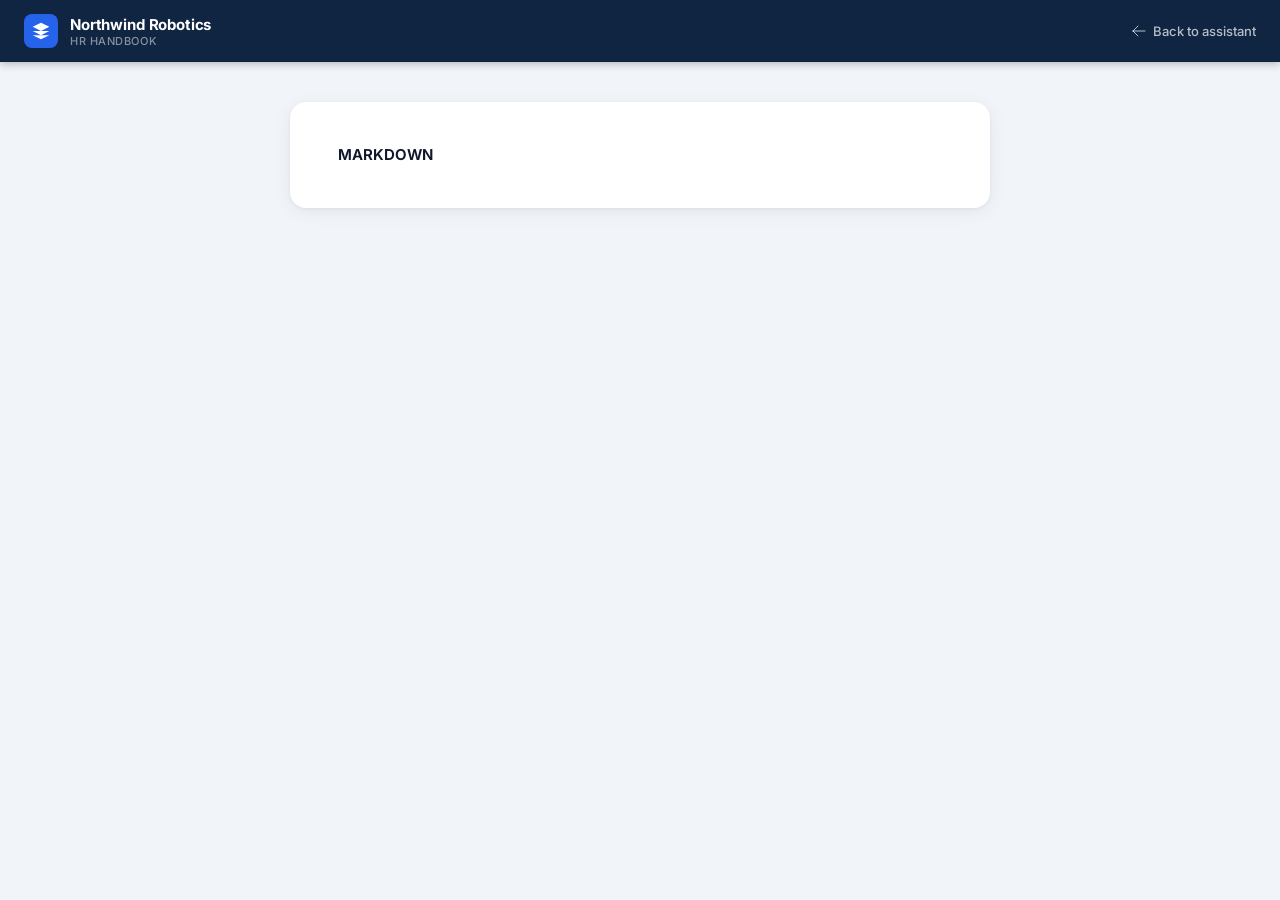
==== static/doc.html @ 07580472 "Stages 2–6: ingest, retrieve, generate, server, eval, frontend" ====
<!DOCTYPE html>
<html lang="en">
<head>
  <meta charset="UTF-8" />
  <meta name="viewport" content="width=device-width, initial-scale=1.0" />
  <title>Northwind Robotics — HR Handbook</title>
  <link rel="preconnect" href="https://fonts.googleapis.com" />
  <link rel="preconnect" href="https://fonts.gstatic.com" crossorigin />
  <link href="https://fonts.googleapis.com/css2?family=Inter:wght@400;500;600;700&display=swap" rel="stylesheet" />
  <script src="/static/marked.min.js"></script>
  <script src="/static/purify.min.js"></script>
  <style>
    *, *::before, *::after { box-sizing: border-box; margin: 0; padding: 0; }

    :root {
      --navy:      #0f2542;
      --blue:      #2563eb;
      --slate-50:  #f8fafc;
      --slate-100: #f1f5f9;
      --slate-200: #e2e8f0;
      --slate-400: #94a3b8;
      --slate-500: #64748b;
      --slate-700: #334155;
      --slate-900: #0f172a;
      --white:     #ffffff;
    }

    html, body {
      min-height: 100%;
      font-family: 'Inter', system-ui, sans-serif;
      background: var(--slate-100);
      color: var(--slate-900);
      -webkit-font-smoothing: antialiased;
    }

    header {
      background: var(--navy);
      padding: 0 24px;
      height: 62px;
      display: flex;
      align-items: center;
      gap: 12px;
      box-shadow: 0 2px 8px rgba(0,0,0,.25);
    }

    .logo {
      width: 34px; height: 34px;
      background: var(--blue);
      border-radius: 8px;
      display: flex; align-items: center; justify-content: center;
      flex-shrink: 0;
      text-decoration: none;
    }
    .logo svg { width: 20px; height: 20px; fill: white; }

    .header-text { display: flex; flex-direction: column; }
    .header-title   { font-size: 15px; font-weight: 700; color: white; letter-spacing: -.01em; }
    .header-subtitle { font-size: 11px; color: rgba(255,255,255,.5); font-weight: 500; text-transform: uppercase; letter-spacing: .05em; }

    .back-link {
      margin-left: auto;
      font-size: 13px;
      font-weight: 500;
      color: rgba(255,255,255,.7);
      text-decoration: none;
      display: flex;
      align-items: center;
      gap: 6px;
      transition: color .15s;
    }
    .back-link:hover { color: white; }
    .back-link svg { width: 16px; height: 16px; stroke: currentColor; fill: none; }

    main {
      max-width: 740px;
      margin: 40px auto;
      padding: 0 20px 60px;
    }

    .doc-card {
      background: var(--white);
      border-radius: 16px;
      box-shadow: 0 1px 4px rgba(0,0,0,.06), 0 4px 20px rgba(0,0,0,.06);
      padding: 40px 48px;
    }

    /* ── Markdown styles ── */
    .doc-card h1 {
      font-size: 1.6em;
      font-weight: 700;
      color: var(--slate-900);
      margin-bottom: .6em;
      padding-bottom: .4em;
      border-bottom: 2px solid var(--slate-100);
    }
    .doc-card h2 {
      font-size: 1.15em;
      font-weight: 700;
      color: var(--slate-900);
      margin-top: 1.6em;
      margin-bottom: .4em;
    }
    .doc-card h3 {
      font-size: .95em;
      font-weight: 700;
      text-transform: uppercase;
      letter-spacing: .05em;
      color: var(--slate-500);
      margin-top: 1.4em;
      margin-bottom: .35em;
    }
    .doc-card h1:first-child,
    .doc-card h2:first-child { margin-top: 0; }

    .doc-card p {
      font-size: 15px;
      line-height: 1.75;
      color: var(--slate-700);
      margin-bottom: .85em;
    }
    .doc-card p:last-child { margin-bottom: 0; }

    .doc-card strong { font-weight: 650; color: var(--slate-900); }
    .doc-card em     { font-style: italic; }

    .doc-card ul, .doc-card ol {
      padding-left: 1.5em;
      margin-bottom: .85em;
      font-size: 15px;
      line-height: 1.75;
      color: var(--slate-700);
    }
    .doc-card li { margin-bottom: .3em; }

    .doc-card table {
      border-collapse: collapse;
      width: 100%;
      font-size: 14px;
      margin-bottom: 1em;
      border-radius: 8px;
      overflow: hidden;
    }
    .doc-card th {
      background: var(--slate-50);
      font-weight: 600;
      color: var(--slate-700);
      padding: 9px 14px;
      text-align: left;
      border-bottom: 1px solid var(--slate-200);
    }
    .doc-card td {
      padding: 9px 14px;
      color: var(--slate-700);
      border-bottom: 1px solid var(--slate-100);
    }
    .doc-card tr:last-child td { border-bottom: none; }
    .doc-card tr:nth-child(even) td { background: var(--slate-50); }

    .doc-card code {
      font-family: ui-monospace, 'SF Mono', monospace;
      font-size: .85em;
      background: var(--slate-100);
      border: 1px solid var(--slate-200);
      padding: 1px 5px;
      border-radius: 4px;
    }
    .doc-card pre {
      background: var(--slate-100);
      border: 1px solid var(--slate-200);
      border-radius: 8px;
      padding: 14px 16px;
      overflow-x: auto;
      margin-bottom: .85em;
    }
    .doc-card pre code { background: none; border: none; padding: 0; }

    .doc-card blockquote {
      border-left: 3px solid var(--slate-200);
      padding-left: 16px;
      color: var(--slate-500);
      margin-bottom: .85em;
    }

    .doc-card hr {
      border: none;
      border-top: 1px solid var(--slate-200);
      margin: 1.4em 0;
    }
  </style>
</head>
<body>

<header>
  <a class="logo" href="/">
    <svg viewBox="0 0 24 24"><path d="M12 2L2 7l10 5 10-5-10-5zM2 17l10 5 10-5M2 12l10 5 10-5"/></svg>
  </a>
  <div class="header-text">
    <span class="header-title">Northwind Robotics</span>
    <span class="header-subtitle">HR Handbook</span>
  </div>
  <a class="back-link" href="/">
    <svg viewBox="0 0 24 24" stroke-width="1.5">
      <path stroke-linecap="round" stroke-linejoin="round" d="M10.5 19.5L3 12m0 0l7.5-7.5M3 12h18"/>
    </svg>
    Back to assistant
  </a>
</header>

<main>
  <div class="doc-card" id="content"></div>
</main>

<script>
  const raw = `__MARKDOWN__`;
  document.getElementById('content').innerHTML = DOMPurify.sanitize(marked.parse(raw));
</script>
</body>
</html>
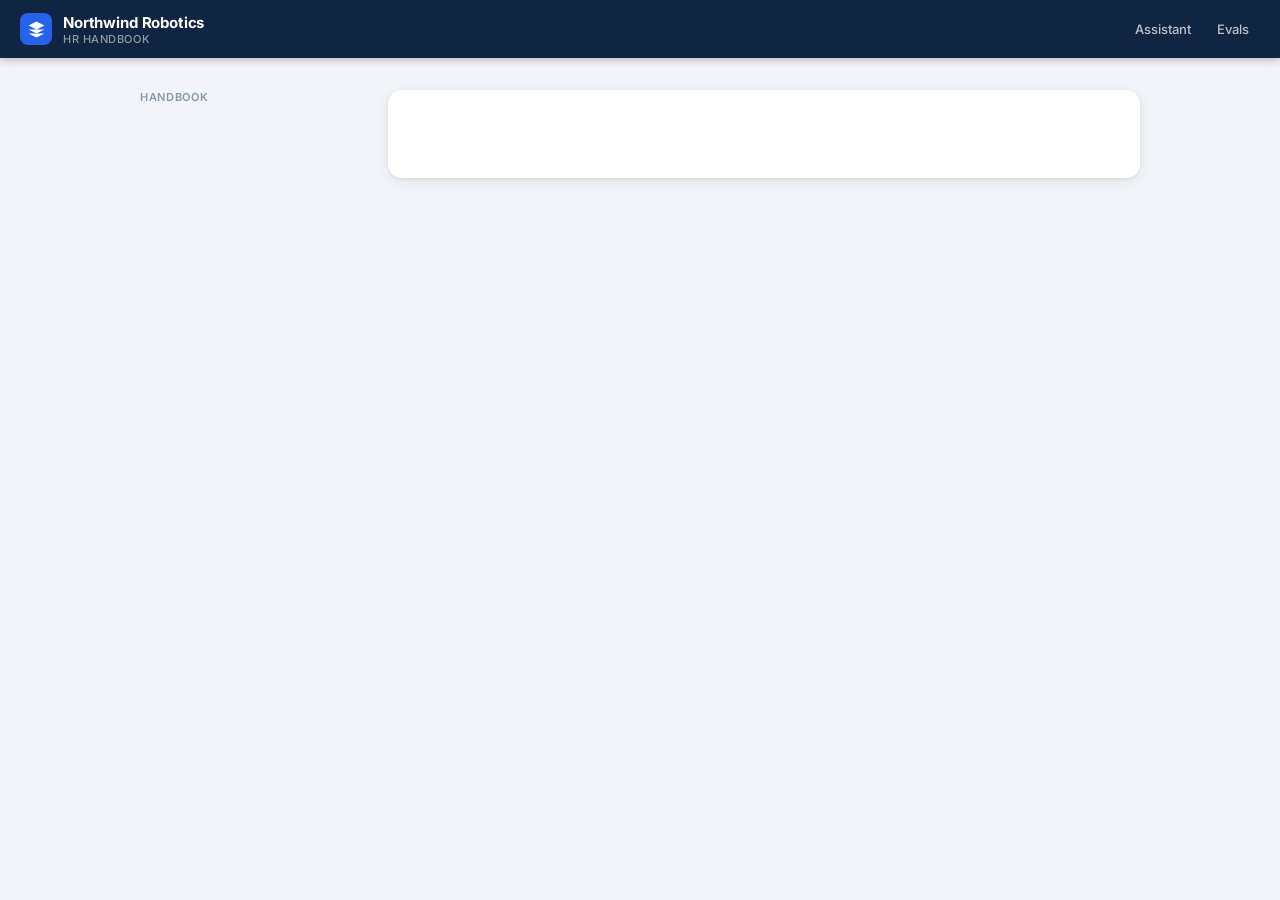
==== commit 3a7300ce: "Add eval foundation and answer-inspector UI Eval foundation: - Score retrieval separately (hit, reca" ====
--- a/static/doc.html
+++ b/static/doc.html
@@ -3,216 +3,166 @@
 <head>
   <meta charset="UTF-8" />
   <meta name="viewport" content="width=device-width, initial-scale=1.0" />
-  <title>Northwind Robotics — HR Handbook</title>
+  <title>Handbook · Northwind Robotics</title>
   <link rel="preconnect" href="https://fonts.googleapis.com" />
   <link rel="preconnect" href="https://fonts.gstatic.com" crossorigin />
   <link href="https://fonts.googleapis.com/css2?family=Inter:wght@400;500;600;700&display=swap" rel="stylesheet" />
+  <link rel="stylesheet" href="/static/app.css" />
   <script src="/static/marked.min.js"></script>
   <script src="/static/purify.min.js"></script>
   <style>
-    *, *::before, *::after { box-sizing: border-box; margin: 0; padding: 0; }
+    body { min-height: 100vh; }
+    .page {
+      max-width: 1040px; margin: 0 auto; padding: 32px 20px 64px;
+      display: grid; grid-template-columns: 220px minmax(0, 1fr); gap: 28px; align-items: start;
+    }
+    .toc { position: sticky; top: 20px; font-size: 13.5px; }
+    .toc h2 {
+      font-size: 11px; font-weight: 600; text-transform: uppercase; letter-spacing: .06em;
+      color: var(--faint); margin-bottom: 8px;
+    }
+    .toc ul { list-style: none; display: flex; flex-direction: column; gap: 2px; }
+    .toc a {
+      display: block; padding: 6px 10px; border-radius: 8px; color: var(--text-2); text-decoration: none; line-height: 1.35;
+    }
+    .toc a:hover { background: var(--surface); color: var(--accent); }
+    .toc a[aria-current="page"] { background: var(--surface); color: var(--text); font-weight: 600; box-shadow: var(--shadow); }
 
-    :root {
-      --navy:      #0f2542;
-      --blue:      #2563eb;
-      --slate-50:  #f8fafc;
-      --slate-100: #f1f5f9;
-      --slate-200: #e2e8f0;
-      --slate-400: #94a3b8;
-      --slate-500: #64748b;
-      --slate-700: #334155;
-      --slate-900: #0f172a;
-      --white:     #ffffff;
+    .passage-banner {
+      display: flex; align-items: center; gap: 12px; flex-wrap: wrap;
+      background: var(--surface); border: 1px solid var(--border); border-left: 3px solid var(--highlight-edge);
+      border-radius: 10px; padding: 10px 14px; margin-bottom: 14px; font-size: 13.5px; color: var(--text-2);
     }
+    .passage-banner button {
+      margin-left: auto; font: inherit; font-size: 12.5px; background: none; border: 1px solid var(--border-strong);
+      color: var(--text-2); border-radius: 8px; padding: 4px 10px; cursor: pointer;
+    }
+    .passage-banner button:hover { border-color: var(--accent); color: var(--accent); }
+    .passage-banner.error { border-left-color: var(--bad); }
 
-    html, body {
-      min-height: 100%;
-      font-family: 'Inter', system-ui, sans-serif;
-      background: var(--slate-100);
-      color: var(--slate-900);
-      -webkit-font-smoothing: antialiased;
+    .card {
+      background: var(--surface); border-radius: 14px; box-shadow: var(--shadow);
+      padding: 40px 48px 48px; font-size: 15px; line-height: 1.75; color: var(--text-2);
     }
+    .card.md h1 { font-size: 26px; letter-spacing: -.02em; color: var(--text); margin-bottom: 20px; padding-bottom: 16px; border-bottom: 1px solid var(--border); }
+    .card.md h2 { font-size: 17px; margin-top: 28px; }
+    .card.md h3 { font-size: 15px; }
+    .card.md p { margin-bottom: 14px; }
+    .card.md strong { color: var(--text); }
 
-    header {
-      background: var(--navy);
-      padding: 0 24px;
-      height: 62px;
-      display: flex;
-      align-items: center;
-      gap: 12px;
-      box-shadow: 0 2px 8px rgba(0,0,0,.25);
+    .hl {
+      background: var(--highlight); box-shadow: -10px 0 0 var(--highlight), 10px 0 0 var(--highlight);
+      border-radius: 2px; transition: background .3s;
     }
+    li.hl, tr.hl { box-shadow: none; }
+    .hl-start { scroll-margin-top: 90px; }
 
-    .logo {
-      width: 34px; height: 34px;
-      background: var(--blue);
-      border-radius: 8px;
-      display: flex; align-items: center; justify-content: center;
-      flex-shrink: 0;
-      text-decoration: none;
-    }
-    .logo svg { width: 20px; height: 20px; fill: white; }
-
-    .header-text { display: flex; flex-direction: column; }
-    .header-title   { font-size: 15px; font-weight: 700; color: white; letter-spacing: -.01em; }
-    .header-subtitle { font-size: 11px; color: rgba(255,255,255,.5); font-weight: 500; text-transform: uppercase; letter-spacing: .05em; }
-
-    .back-link {
-      margin-left: auto;
-      font-size: 13px;
-      font-weight: 500;
-      color: rgba(255,255,255,.7);
-      text-decoration: none;
-      display: flex;
-      align-items: center;
-      gap: 6px;
-      transition: color .15s;
-    }
-    .back-link:hover { color: white; }
-    .back-link svg { width: 16px; height: 16px; stroke: currentColor; fill: none; }
-
-    main {
-      max-width: 740px;
-      margin: 40px auto;
-      padding: 0 20px 60px;
-    }
-
-    .doc-card {
-      background: var(--white);
-      border-radius: 16px;
-      box-shadow: 0 1px 4px rgba(0,0,0,.06), 0 4px 20px rgba(0,0,0,.06);
-      padding: 40px 48px;
-    }
-
-    /* ── Markdown styles ── */
-    .doc-card h1 {
-      font-size: 1.6em;
-      font-weight: 700;
-      color: var(--slate-900);
-      margin-bottom: .6em;
-      padding-bottom: .4em;
-      border-bottom: 2px solid var(--slate-100);
-    }
-    .doc-card h2 {
-      font-size: 1.15em;
-      font-weight: 700;
-      color: var(--slate-900);
-      margin-top: 1.6em;
-      margin-bottom: .4em;
-    }
-    .doc-card h3 {
-      font-size: .95em;
-      font-weight: 700;
-      text-transform: uppercase;
-      letter-spacing: .05em;
-      color: var(--slate-500);
-      margin-top: 1.4em;
-      margin-bottom: .35em;
-    }
-    .doc-card h1:first-child,
-    .doc-card h2:first-child { margin-top: 0; }
-
-    .doc-card p {
-      font-size: 15px;
-      line-height: 1.75;
-      color: var(--slate-700);
-      margin-bottom: .85em;
-    }
-    .doc-card p:last-child { margin-bottom: 0; }
-
-    .doc-card strong { font-weight: 650; color: var(--slate-900); }
-    .doc-card em     { font-style: italic; }
-
-    .doc-card ul, .doc-card ol {
-      padding-left: 1.5em;
-      margin-bottom: .85em;
-      font-size: 15px;
-      line-height: 1.75;
-      color: var(--slate-700);
-    }
-    .doc-card li { margin-bottom: .3em; }
-
-    .doc-card table {
-      border-collapse: collapse;
-      width: 100%;
-      font-size: 14px;
-      margin-bottom: 1em;
-      border-radius: 8px;
-      overflow: hidden;
-    }
-    .doc-card th {
-      background: var(--slate-50);
-      font-weight: 600;
-      color: var(--slate-700);
-      padding: 9px 14px;
-      text-align: left;
-      border-bottom: 1px solid var(--slate-200);
-    }
-    .doc-card td {
-      padding: 9px 14px;
-      color: var(--slate-700);
-      border-bottom: 1px solid var(--slate-100);
-    }
-    .doc-card tr:last-child td { border-bottom: none; }
-    .doc-card tr:nth-child(even) td { background: var(--slate-50); }
-
-    .doc-card code {
-      font-family: ui-monospace, 'SF Mono', monospace;
-      font-size: .85em;
-      background: var(--slate-100);
-      border: 1px solid var(--slate-200);
-      padding: 1px 5px;
-      border-radius: 4px;
-    }
-    .doc-card pre {
-      background: var(--slate-100);
-      border: 1px solid var(--slate-200);
-      border-radius: 8px;
-      padding: 14px 16px;
-      overflow-x: auto;
-      margin-bottom: .85em;
-    }
-    .doc-card pre code { background: none; border: none; padding: 0; }
-
-    .doc-card blockquote {
-      border-left: 3px solid var(--slate-200);
-      padding-left: 16px;
-      color: var(--slate-500);
-      margin-bottom: .85em;
-    }
-
-    .doc-card hr {
-      border: none;
-      border-top: 1px solid var(--slate-200);
-      margin: 1.4em 0;
+    @media (max-width: 760px) {
+      .page { grid-template-columns: 1fr; padding: 18px 16px 48px; gap: 16px; }
+      .toc { position: static; }
+      .toc ul { flex-direction: row; flex-wrap: wrap; gap: 6px; }
+      .toc a { background: var(--surface); border: 1px solid var(--border); padding: 5px 10px; font-size: 12.5px; }
+      .card { padding: 24px 20px 28px; }
+      .card.md h1 { font-size: 22px; }
     }
   </style>
 </head>
 <body>
+  <header class="site-header">
+    <a class="brand" href="/">
+      <span class="logo" aria-hidden="true">
+        <svg viewBox="0 0 24 24"><path d="M12 2L2 7l10 5 10-5-10-5zM2 17l10 5 10-5M2 12l10 5 10-5"/></svg>
+      </span>
+      <span class="brand-text">
+        <span class="brand-title">Northwind Robotics</span>
+        <span class="brand-sub">HR Handbook</span>
+      </span>
+    </a>
+    <nav class="site-nav" aria-label="Main">
+      <a href="/">Assistant</a>
+      <a href="/evals">Evals</a>
+    </nav>
+  </header>
 
-<header>
-  <a class="logo" href="/">
-    <svg viewBox="0 0 24 24"><path d="M12 2L2 7l10 5 10-5-10-5zM2 17l10 5 10-5M2 12l10 5 10-5"/></svg>
-  </a>
-  <div class="header-text">
-    <span class="header-title">Northwind Robotics</span>
-    <span class="header-subtitle">HR Handbook</span>
+  <div class="page">
+    <nav class="toc" aria-label="Handbook documents">
+      <h2>Handbook</h2>
+      <ul id="toc"></ul>
+    </nav>
+    <main>
+      <div id="banner-slot"></div>
+      <article class="card md" id="content"></article>
+    </main>
   </div>
-  <a class="back-link" href="/">
-    <svg viewBox="0 0 24 24" stroke-width="1.5">
-      <path stroke-linecap="round" stroke-linejoin="round" d="M10.5 19.5L3 12m0 0l7.5-7.5M3 12h18"/>
-    </svg>
-    Back to assistant
-  </a>
-</header>
 
-<main>
-  <div class="doc-card" id="content"></div>
-</main>
+  <script type="application/json" id="doc-data">__DOC_JSON__</script>
+  <script>
+    const data = JSON.parse(document.getElementById('doc-data').textContent);
+    const content = document.getElementById('content');
+    content.innerHTML = DOMPurify.sanitize(marked.parse(data.markdown));
+    const title = content.querySelector('h1');
+    if (title) document.title = `${title.textContent} · Northwind Robotics`;
 
-<script>
-  const raw = `__MARKDOWN__`;
-  document.getElementById('content').innerHTML = DOMPurify.sanitize(marked.parse(raw));
-</script>
+    const toc = document.getElementById('toc');
+    data.documents.forEach(d => {
+      const li = document.createElement('li');
+      const a = document.createElement('a');
+      a.href = `/docs/${encodeURIComponent(d.filename)}`;
+      a.textContent = d.title;
+      if (d.filename === data.filename) a.setAttribute('aria-current', 'page');
+      li.appendChild(a);
+      toc.appendChild(li);
+    });
+
+    const BLOCKS = 'h1, h2, h3, h4, p, li, tr, blockquote';
+    const norm = s => s.replace(/\s+/g, ' ').trim().toLowerCase();
+
+    function banner(text, { error = false } = {}) {
+      const box = document.createElement('div');
+      box.className = error ? 'passage-banner error' : 'passage-banner';
+      box.setAttribute('role', 'status');
+      box.append(text);
+      if (!error) {
+        const clear = document.createElement('button');
+        clear.type = 'button';
+        clear.textContent = 'Clear highlight';
+        clear.addEventListener('click', () => {
+          content.querySelectorAll('.hl').forEach(n => n.classList.remove('hl'));
+          box.remove();
+          history.replaceState(null, '', location.pathname);
+        });
+        box.appendChild(clear);
+      }
+      document.getElementById('banner-slot').replaceChildren(box);
+    }
+
+    // Highlight the blocks of this page that belong to the retrieved chunk.
+    // Chunks are whole paragraphs joined together, so rendering the chunk's
+    // markdown and matching block by block finds exactly that passage.
+    async function highlightChunk(chunkIndex) {
+      const res = await fetch(`/api/passages/${encodeURIComponent(data.filename)}/${chunkIndex}`);
+      const body = await res.json().catch(() => ({}));
+      if (!res.ok) {
+        banner(`Couldn't load the retrieved passage: ${body.detail || res.status}`, { error: true });
+        return;
+      }
+      const scratch = document.createElement('div');
+      scratch.innerHTML = DOMPurify.sanitize(marked.parse(body.text));
+      const wanted = new Set([...scratch.querySelectorAll(BLOCKS)].map(n => norm(n.textContent)));
+
+      const matches = [...content.querySelectorAll(BLOCKS)].filter(n => wanted.has(norm(n.textContent)));
+      matches.forEach(n => n.classList.add('hl'));
+      if (matches.length === 0) {
+        banner('The retrieved passage could not be located on this page.', { error: true });
+        return;
+      }
+      banner(`Highlighted: chunk ${chunkIndex}, the passage the assistant retrieved from this document.`);
+      matches[0].classList.add('hl-start');
+      matches[0].scrollIntoView({ block: 'start', behavior: 'smooth' });
+    }
+
+    const chunk = new URLSearchParams(location.search).get('chunk');
+    if (chunk !== null && /^\d+$/.test(chunk)) highlightChunk(Number(chunk));
+  </script>
 </body>
 </html>
--- a/static/app.css
+++ b/static/app.css
@@ -0,0 +1,164 @@
+/* Shared tokens and chrome for the chat, handbook and evals pages. */
+
+*, *::before, *::after { box-sizing: border-box; margin: 0; padding: 0; }
+
+:root {
+  color-scheme: light;
+  --bg:            #f1f5f9;
+  --surface:       #ffffff;
+  --surface-2:     #f8fafc;
+  --surface-3:     #eef2f7;
+  --border:        #e2e8f0;
+  --border-strong: #cbd5e1;
+  --text:          #0f172a;
+  --text-2:        #334155;
+  --muted:         #64748b;
+  --faint:         #8a97ab;
+  --accent:        #2563eb;
+  --accent-strong: #1d4ed8;
+  --accent-soft:   rgba(37, 99, 235, .10);
+  --on-accent:     #ffffff;
+  --header-bg:     #0f2542;
+  --highlight:     #fff4c2;
+  --highlight-edge:#e0b100;
+  /* Status: fixed steps, always shown with an icon and a label. */
+  --good:          #0a7d0a;
+  --good-soft:     #e7f5e7;
+  --bad:           #c22f2f;
+  --bad-soft:      #fdecec;
+  --warn:          #8a5a00;
+  --warn-soft:     #fff4dc;
+  --radius:        14px;
+  --shadow:        0 1px 4px rgba(0,0,0,.08), 0 4px 16px rgba(0,0,0,.06);
+  --mono:          ui-monospace, 'SF Mono', Menlo, monospace;
+}
+
+@media (prefers-color-scheme: dark) {
+  :root:not([data-theme="light"]) {
+    color-scheme: dark;
+    --bg:            #0b1220;
+    --surface:       #131c2e;
+    --surface-2:     #172136;
+    --surface-3:     #1d2940;
+    --border:        #26324a;
+    --border-strong: #34425f;
+    --text:          #e6ebf3;
+    --text-2:        #c4cddc;
+    --muted:         #9aa7bd;
+    --faint:         #7d8aa2;
+    --accent:        #6b9bff;
+    --accent-strong: #8db2ff;
+    --accent-soft:   rgba(107, 155, 255, .14);
+    --on-accent:     #0b1220;
+    --header-bg:     #0a1630;
+    --highlight:     #4a3d0a;
+    --highlight-edge:#d9a400;
+    --good:          #3fbf3f;
+    --good-soft:     rgba(12, 163, 12, .16);
+    --bad:           #f07070;
+    --bad-soft:      rgba(208, 59, 59, .18);
+    --warn:          #f5b83d;
+    --warn-soft:     rgba(250, 178, 25, .14);
+    --shadow:        0 1px 3px rgba(0,0,0,.4), 0 4px 16px rgba(0,0,0,.3);
+  }
+}
+
+html, body {
+  font-family: 'Inter', system-ui, sans-serif;
+  background: var(--bg);
+  color: var(--text);
+  -webkit-font-smoothing: antialiased;
+}
+
+a { color: var(--accent); }
+:focus-visible { outline: 2px solid var(--accent); outline-offset: 2px; border-radius: 4px; }
+
+/* ── Header ── */
+.site-header {
+  background: var(--header-bg);
+  padding: 0 20px;
+  height: 58px;
+  display: flex;
+  align-items: center;
+  gap: 12px;
+  flex-shrink: 0;
+  box-shadow: 0 2px 8px rgba(0,0,0,.25);
+  position: relative;
+  z-index: 10;
+}
+.brand { display: flex; align-items: center; gap: 11px; text-decoration: none; min-width: 0; }
+.logo {
+  width: 32px; height: 32px; background: #2563eb; border-radius: 8px;
+  display: flex; align-items: center; justify-content: center; flex-shrink: 0;
+}
+.logo svg { width: 19px; height: 19px; fill: white; }
+.brand-text { display: flex; flex-direction: column; min-width: 0; }
+.brand-title { font-size: 15px; font-weight: 700; color: white; letter-spacing: -.01em; white-space: nowrap; }
+.brand-sub {
+  font-size: 11px; color: rgba(255,255,255,.55); font-weight: 500;
+  text-transform: uppercase; letter-spacing: .05em; white-space: nowrap;
+}
+
+.site-nav { margin-left: auto; display: flex; align-items: center; gap: 4px; }
+.site-nav a {
+  font-size: 13px; font-weight: 500; color: rgba(255,255,255,.72);
+  text-decoration: none; padding: 6px 11px; border-radius: 8px;
+}
+.site-nav a:hover { color: white; background: rgba(255,255,255,.08); }
+.site-nav a[aria-current="page"] { color: white; background: rgba(255,255,255,.14); }
+
+.index-badge {
+  font-size: 11px; font-weight: 600; color: rgba(255,255,255,.7);
+  background: rgba(255,255,255,.08); border: 1px solid rgba(255,255,255,.14);
+  padding: 3px 10px; border-radius: 20px; white-space: nowrap; margin-left: 6px;
+}
+.index-badge.empty { color: #ffd27a; border-color: rgba(255,210,122,.4); }
+
+@media (max-width: 560px) {
+  .site-header { padding: 0 14px; gap: 8px; }
+  .brand-sub, .index-badge { display: none; }
+  .site-nav a { padding: 6px 8px; }
+}
+
+/* ── Status chips: colour never carries meaning alone ── */
+.chip {
+  display: inline-flex; align-items: center; gap: 4px;
+  font-size: 11.5px; font-weight: 600; line-height: 1;
+  padding: 4px 8px; border-radius: 20px; white-space: nowrap;
+  border: 1px solid transparent;
+}
+.chip.good { color: var(--good); background: var(--good-soft); }
+.chip.bad  { color: var(--bad);  background: var(--bad-soft); }
+.chip.warn { color: var(--warn); background: var(--warn-soft); }
+.chip.neutral { color: var(--muted); background: var(--surface-3); }
+.chip svg { width: 12px; height: 12px; flex-shrink: 0; }
+
+.mono { font-family: var(--mono); font-size: .92em; }
+.visually-hidden {
+  position: absolute; width: 1px; height: 1px; overflow: hidden;
+  clip: rect(0 0 0 0); white-space: nowrap;
+}
+
+/* ── Markdown content ── */
+.md h1, .md h2, .md h3 { font-weight: 700; line-height: 1.3; margin: 1em 0 .35em; color: var(--text); }
+.md h1 { font-size: 1.15em; }
+.md h2 { font-size: 1.05em; }
+.md h3 { font-size: .95em; }
+.md > :first-child { margin-top: 0; }
+.md p { margin-bottom: .7em; }
+.md p:last-child { margin-bottom: 0; }
+.md strong { font-weight: 650; }
+.md ul, .md ol { padding-left: 1.4em; margin-bottom: .7em; }
+.md li { margin-bottom: .25em; }
+.md code {
+  font-family: var(--mono); font-size: .85em; background: var(--surface-3);
+  border: 1px solid var(--border); padding: 1px 5px; border-radius: 4px;
+}
+.md table { border-collapse: collapse; width: 100%; font-size: .9em; margin-bottom: .7em; display: block; overflow-x: auto; }
+.md th, .md td { border: 1px solid var(--border); padding: 6px 10px; text-align: left; }
+.md th { background: var(--surface-2); font-weight: 600; }
+.md blockquote { border-left: 3px solid var(--border); padding-left: 12px; color: var(--muted); margin-bottom: .7em; }
+
+@media (prefers-reduced-motion: reduce) {
+  *, *::before, *::after { animation: none !important; transition: none !important; scroll-behavior: auto !important; }
+}
